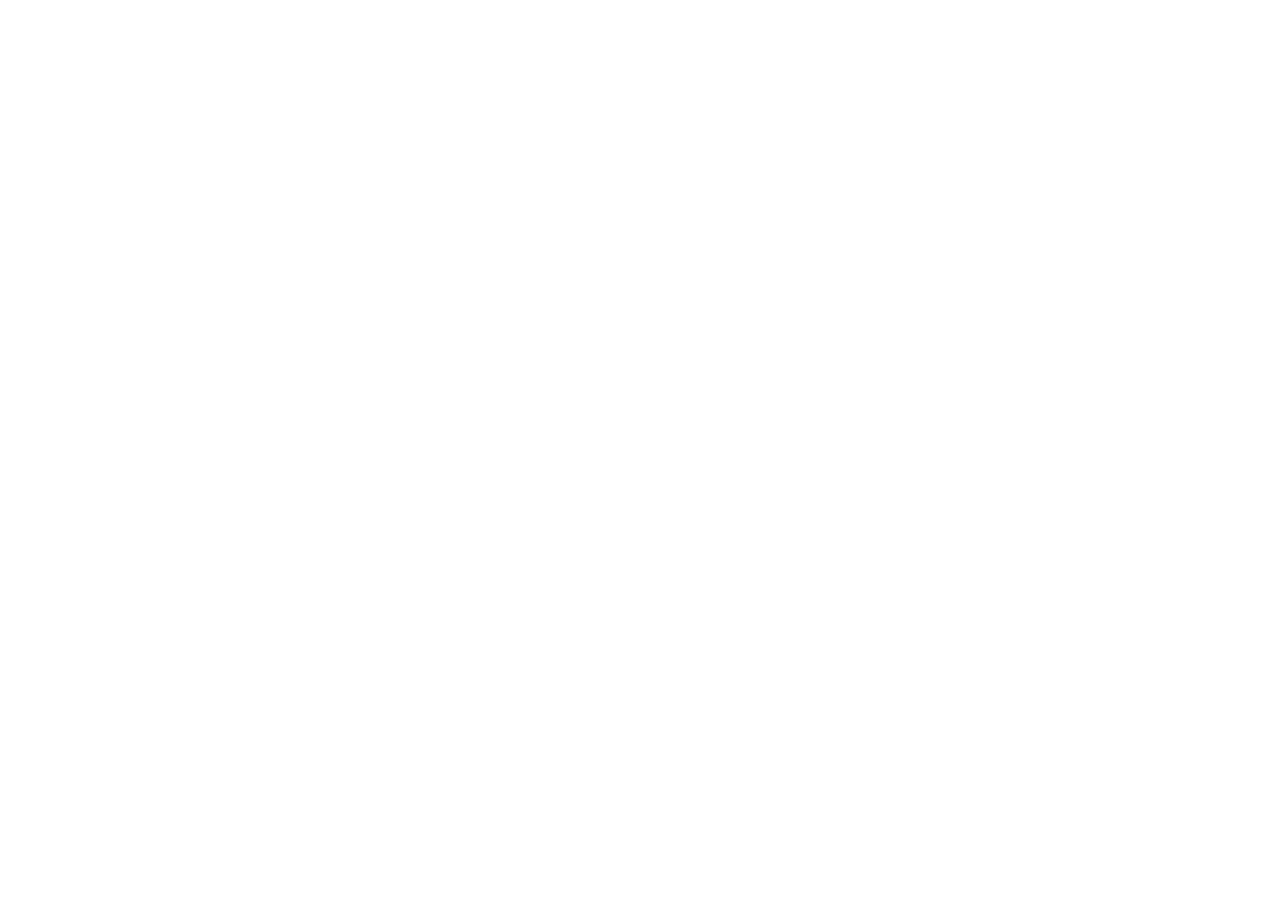
==== addUpTo/index.html @ b2bc9043 "Fixat filstrukturen" ====
<!DOCTYPE html>
<html lang="en">
<head>
    <meta charset="UTF-8">
    <meta name="viewport" content="width=device-width, initial-scale=1.0">
    <title>AddUpTo</title>
    <link rel="stylesheet" href="../common.css">
</head>
<body>
    <script src="index.js"></script>
    <script src="../common.js"></script>
</body>
</html>
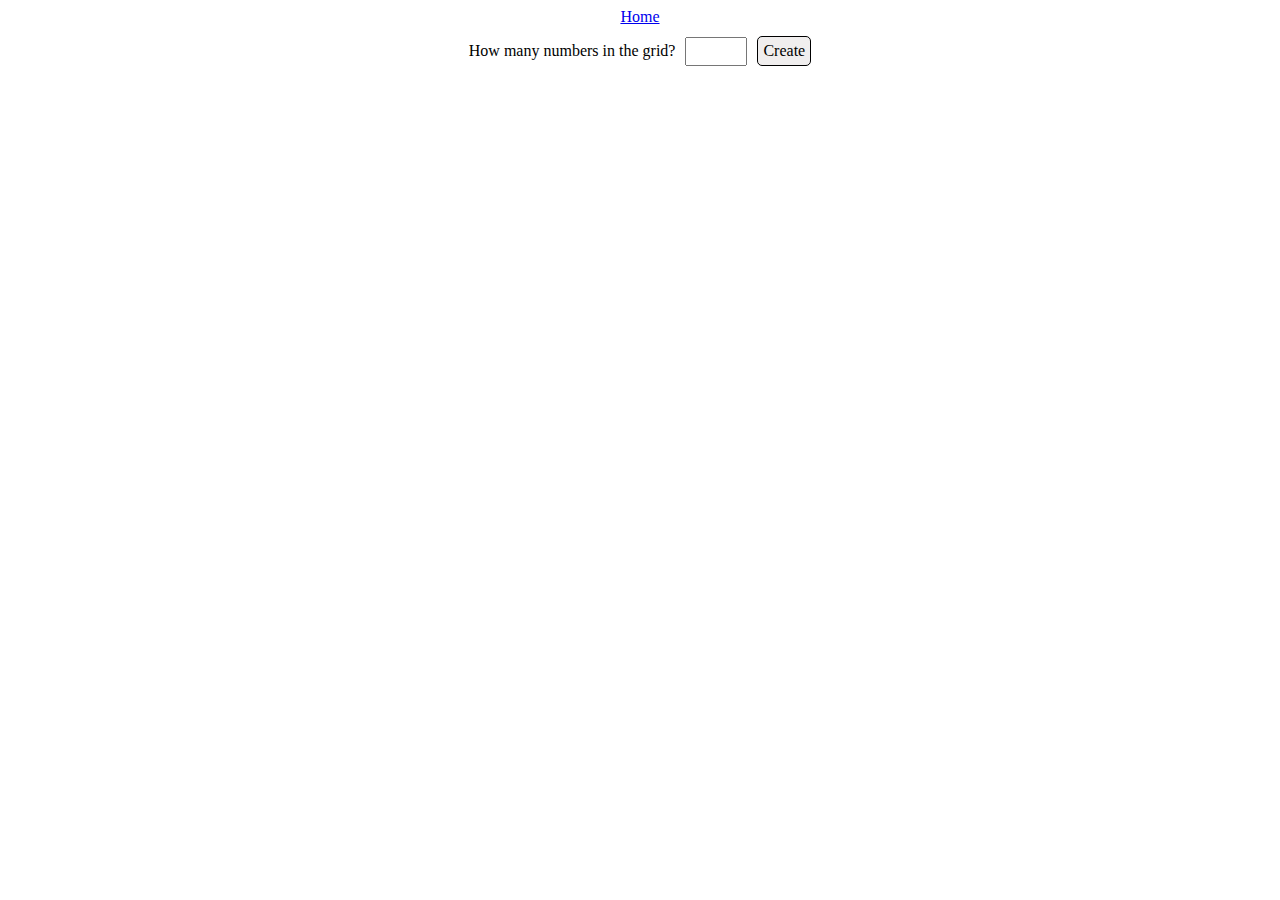
==== commit f8f74722: "Börjat med koden som kommer vara gemensam för alla sidor" ====
--- a/addUpTo/index.html
+++ b/addUpTo/index.html
@@ -7,6 +7,13 @@
     <link rel="stylesheet" href="../common.css">
 </head>
 <body>
+    <a href="../index.html">Home</a>
+    <div id="questionDiv">
+        <p>How many numbers in the grid?</p>
+        <input type="number" id="chooseAmount" min="1" max="95">
+        <div id="buttonCreate">Create</div>
+    </div>
+
     <script src="index.js"></script>
     <script src="../common.js"></script>
 </body>
--- a/common.css
+++ b/common.css
@@ -0,0 +1,22 @@
+body{
+    text-align: center;
+}
+
+#questionDiv{
+    display: flex;
+    justify-content: center;
+    align-items: center;
+    gap: 10px;
+}
+
+#chooseAmount{
+    padding: 5px;
+    text-align: center;
+}
+
+#buttonCreate{
+    border: 1px solid black;
+    border-radius: 5px;
+    padding: 5px;
+    background-color: rgb(240, 238, 238);
+}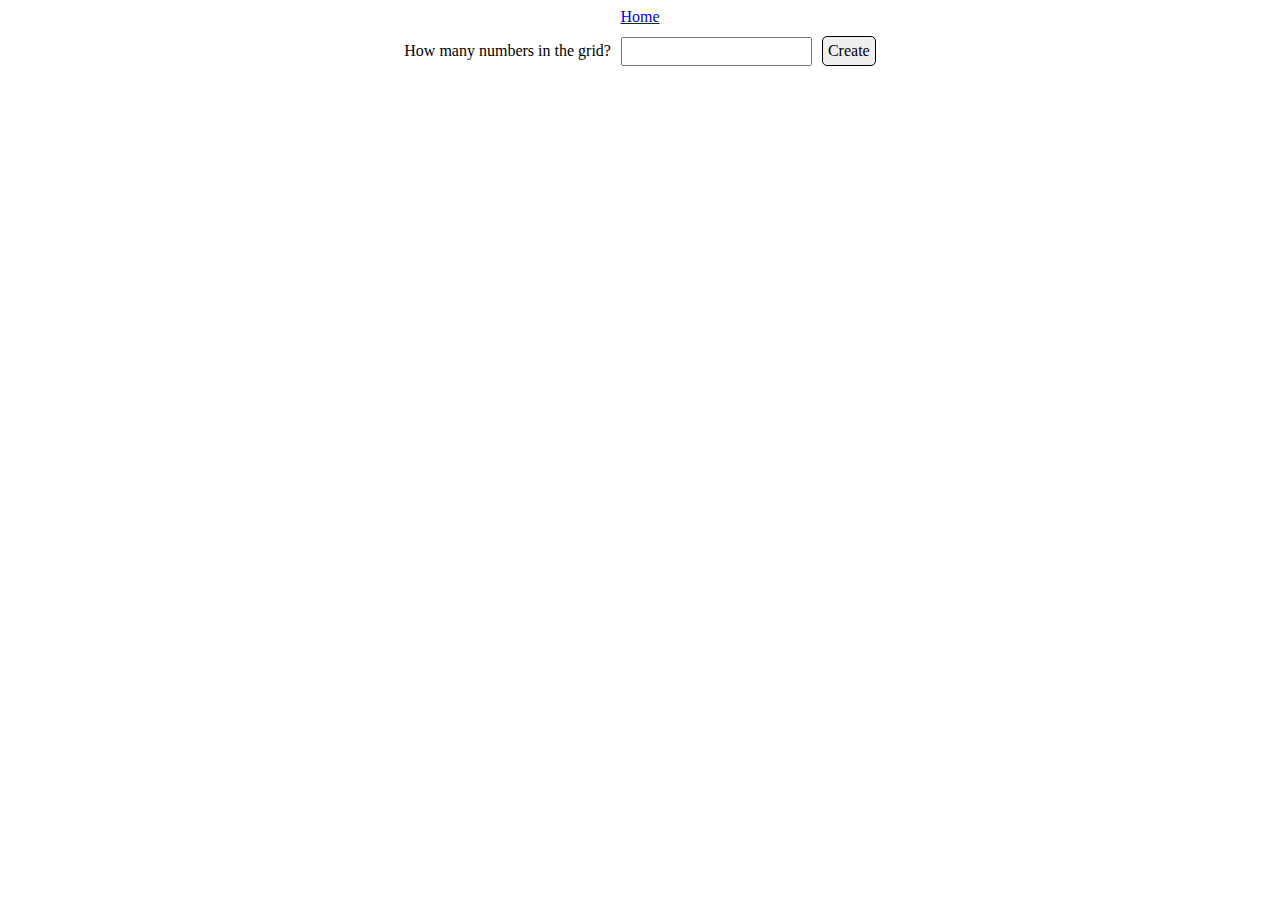
==== commit bc862149: "Gjort cells i griden" ====
--- a/addUpTo/index.html
+++ b/addUpTo/index.html
@@ -10,7 +10,7 @@
     <a href="../index.html">Home</a>
     <div id="questionDiv">
         <p>How many numbers in the grid?</p>
-        <input type="number" id="chooseAmount" min="1" max="95">
+        <input id="chooseAmount">
         <div id="buttonCreate">Create</div>
     </div>
 
--- a/common.css
+++ b/common.css
@@ -19,4 +19,9 @@
     border-radius: 5px;
     padding: 5px;
     background-color: rgb(240, 238, 238);
+}
+
+#buttonCreate:hover{
+    background-color: rgb(202, 201, 201);
+    cursor: pointer;
 }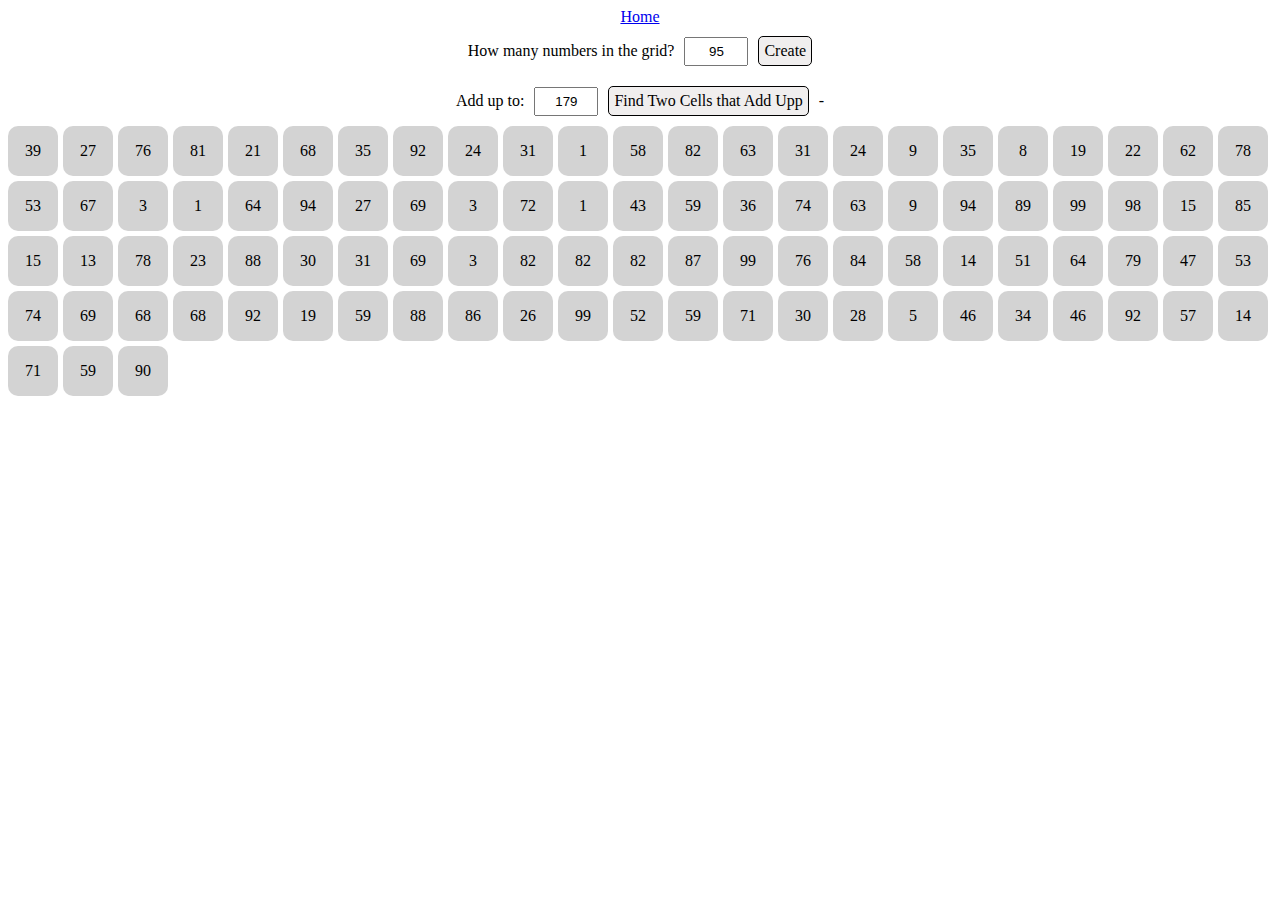
==== commit 6164f964: "Fixade AddUpTo uppgiften" ====
--- a/addUpTo/index.html
+++ b/addUpTo/index.html
@@ -8,13 +8,20 @@
 </head>
 <body>
     <a href="../index.html">Home</a>
-    <div id="questionDiv">
+    <div class="commonDiv">
         <p>How many numbers in the grid?</p>
-        <input id="chooseAmount">
-        <div id="buttonCreate">Create</div>
+        <input id="chooseAmount" class="commonInput">
+        <div id="buttonCreate" class="button">Create</div>
     </div>
 
+    <div class="commonDiv">
+        <p>Add up to:</p>
+        <input id="additionResult" class="commonInput">
+        <div id="buttonAddition" class="button">Find Two Cells that Add Upp</div>
+        <p>-</p>
+    </div>
+
+    <script src="../common.js"></script>
     <script src="index.js"></script>
-    <script src="../common.js"></script>
 </body>
 </html>--- a/common.css
+++ b/common.css
@@ -2,26 +2,27 @@
     text-align: center;
 }
 
-#questionDiv{
+.commonDiv{
     display: flex;
     justify-content: center;
     align-items: center;
     gap: 10px;
 }
 
-#chooseAmount{
+.commonInput{
+    width: 50px;
     padding: 5px;
     text-align: center;
 }
 
-#buttonCreate{
+.button{
     border: 1px solid black;
     border-radius: 5px;
     padding: 5px;
     background-color: rgb(240, 238, 238);
 }
 
-#buttonCreate:hover{
+.button:hover{
     background-color: rgb(202, 201, 201);
     cursor: pointer;
 }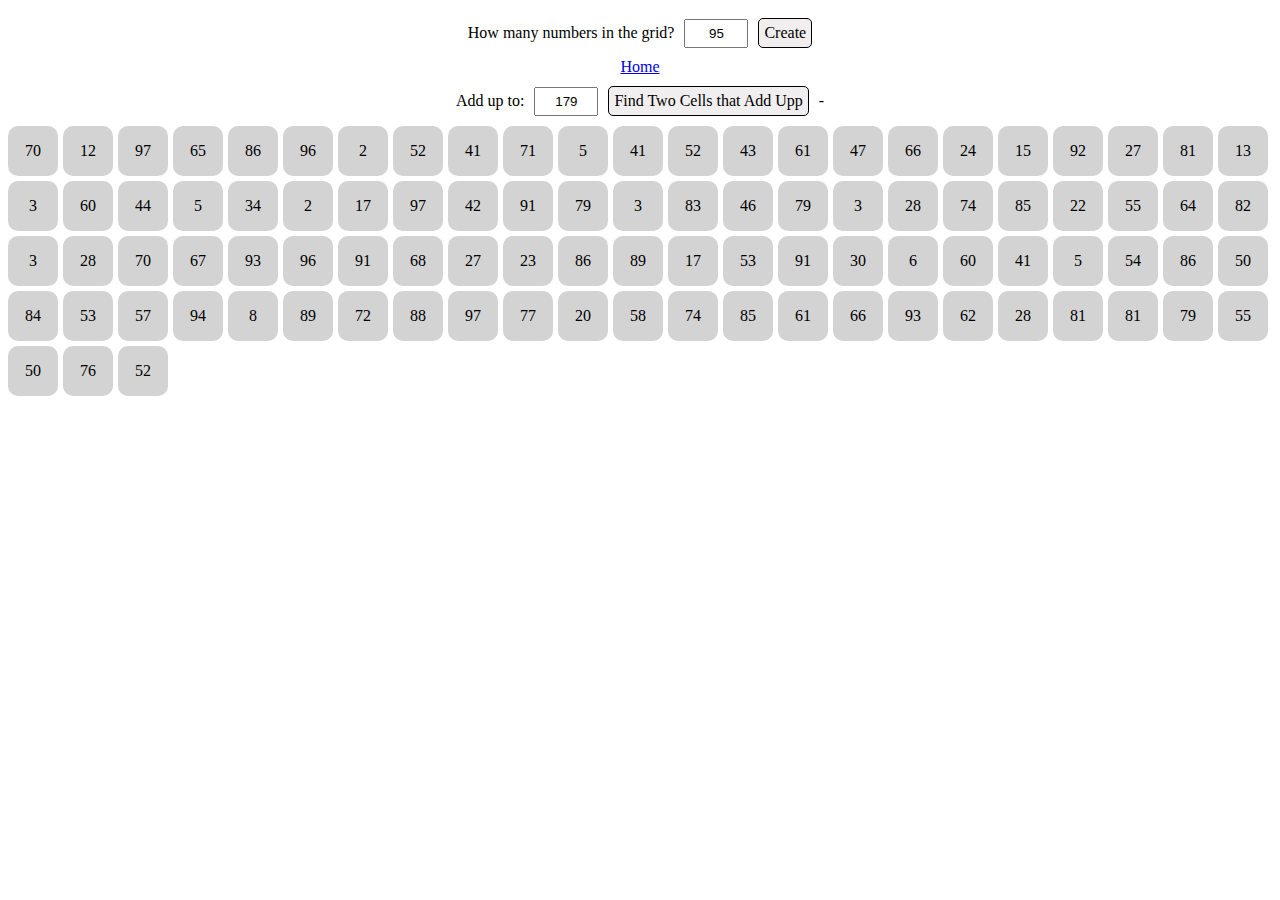
==== commit 8f36de42: "Påbörjat att ändra i koden så att allt som är gemensamt med alla sidor får det appendat från common." ====
--- a/addUpTo/index.html
+++ b/addUpTo/index.html
@@ -8,11 +8,6 @@
 </head>
 <body>
     <a href="../index.html">Home</a>
-    <div class="commonDiv">
-        <p>How many numbers in the grid?</p>
-        <input id="chooseAmount" class="commonInput">
-        <div id="buttonCreate" class="button">Create</div>
-    </div>
 
     <div class="commonDiv">
         <p>Add up to:</p>
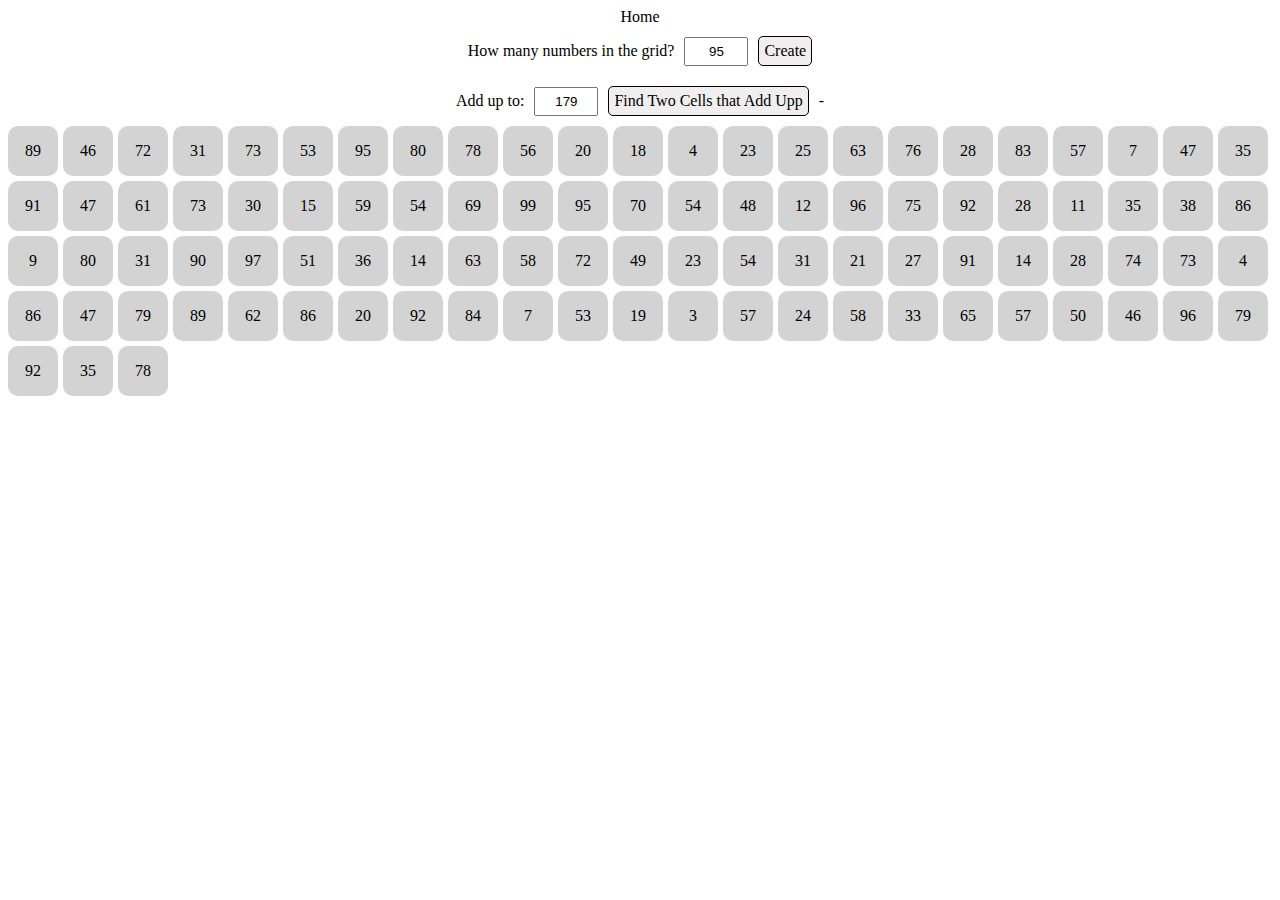
==== commit dd61f609: "Satte så att länken kommer ligga först" ====
--- a/addUpTo/index.html
+++ b/addUpTo/index.html
@@ -7,8 +7,6 @@
     <link rel="stylesheet" href="../common.css">
 </head>
 <body>
-    <a href="../index.html">Home</a>
-
     <div class="commonDiv">
         <p>Add up to:</p>
         <input id="additionResult" class="commonInput">
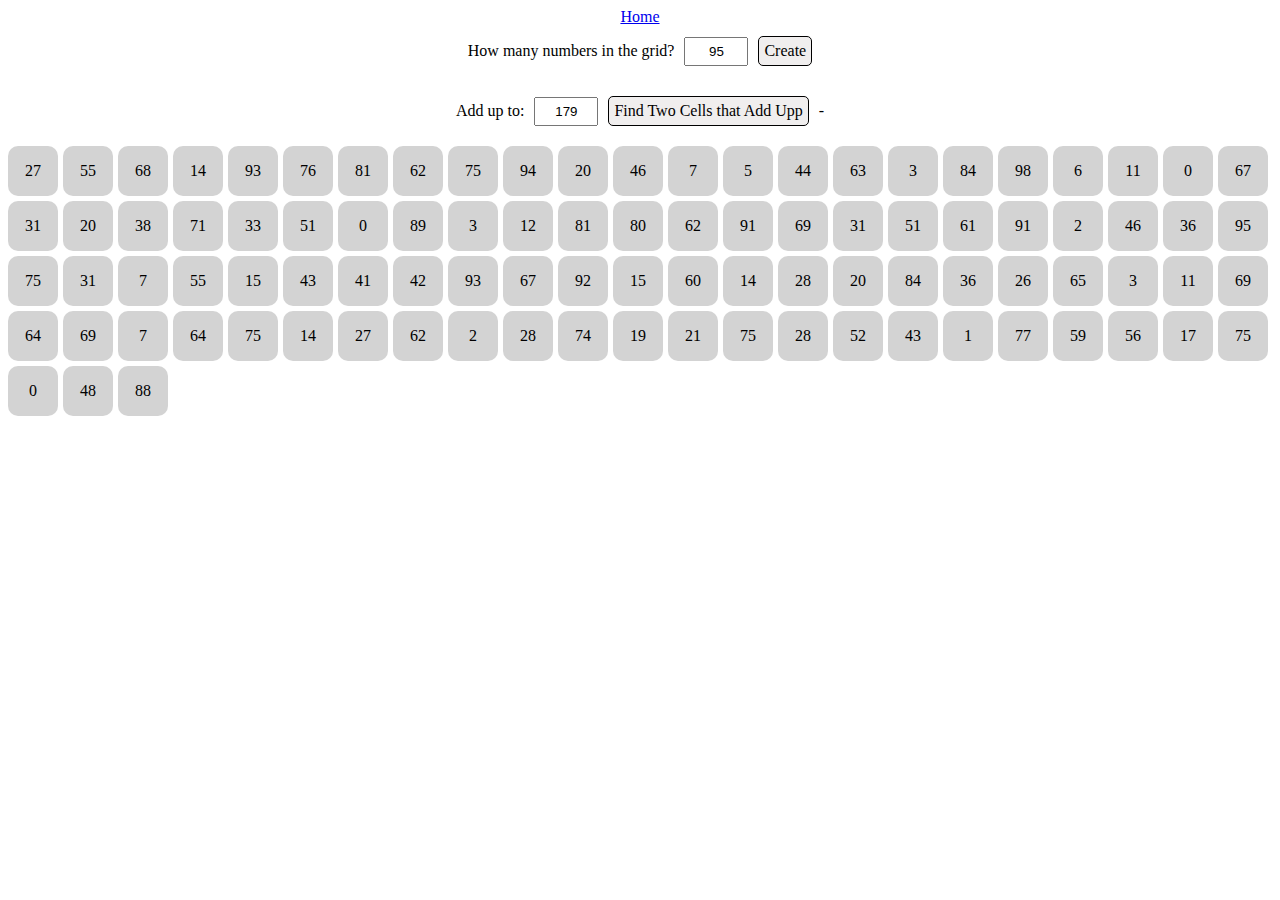
==== commit ff774ee2: "Byggt filen "remove"" ====
--- a/addUpTo/index.html
+++ b/addUpTo/index.html
@@ -1,11 +1,13 @@
 <!DOCTYPE html>
 <html lang="en">
+
 <head>
     <meta charset="UTF-8">
     <meta name="viewport" content="width=device-width, initial-scale=1.0">
     <title>AddUpTo</title>
     <link rel="stylesheet" href="../common.css">
 </head>
+
 <body>
     <div class="commonDiv">
         <p>Add up to:</p>
@@ -17,4 +19,5 @@
     <script src="../common.js"></script>
     <script src="index.js"></script>
 </body>
+
 </html>--- a/common.css
+++ b/common.css
@@ -7,6 +7,7 @@
     justify-content: center;
     align-items: center;
     gap: 10px;
+    margin-bottom: 10px;
 }
 
 .commonInput{
@@ -25,4 +26,20 @@
 .button:hover{
     background-color: rgb(202, 201, 201);
     cursor: pointer;
+}
+
+.grid{
+    display: flex;
+    gap: 5px;
+    flex-wrap: wrap;
+}
+
+.cell{
+    background-color: lightgrey;
+    height: 50px;
+    width: 50px;
+    border-radius: 10px;
+    display: flex;
+    align-items: center;
+    justify-content: center;
 }